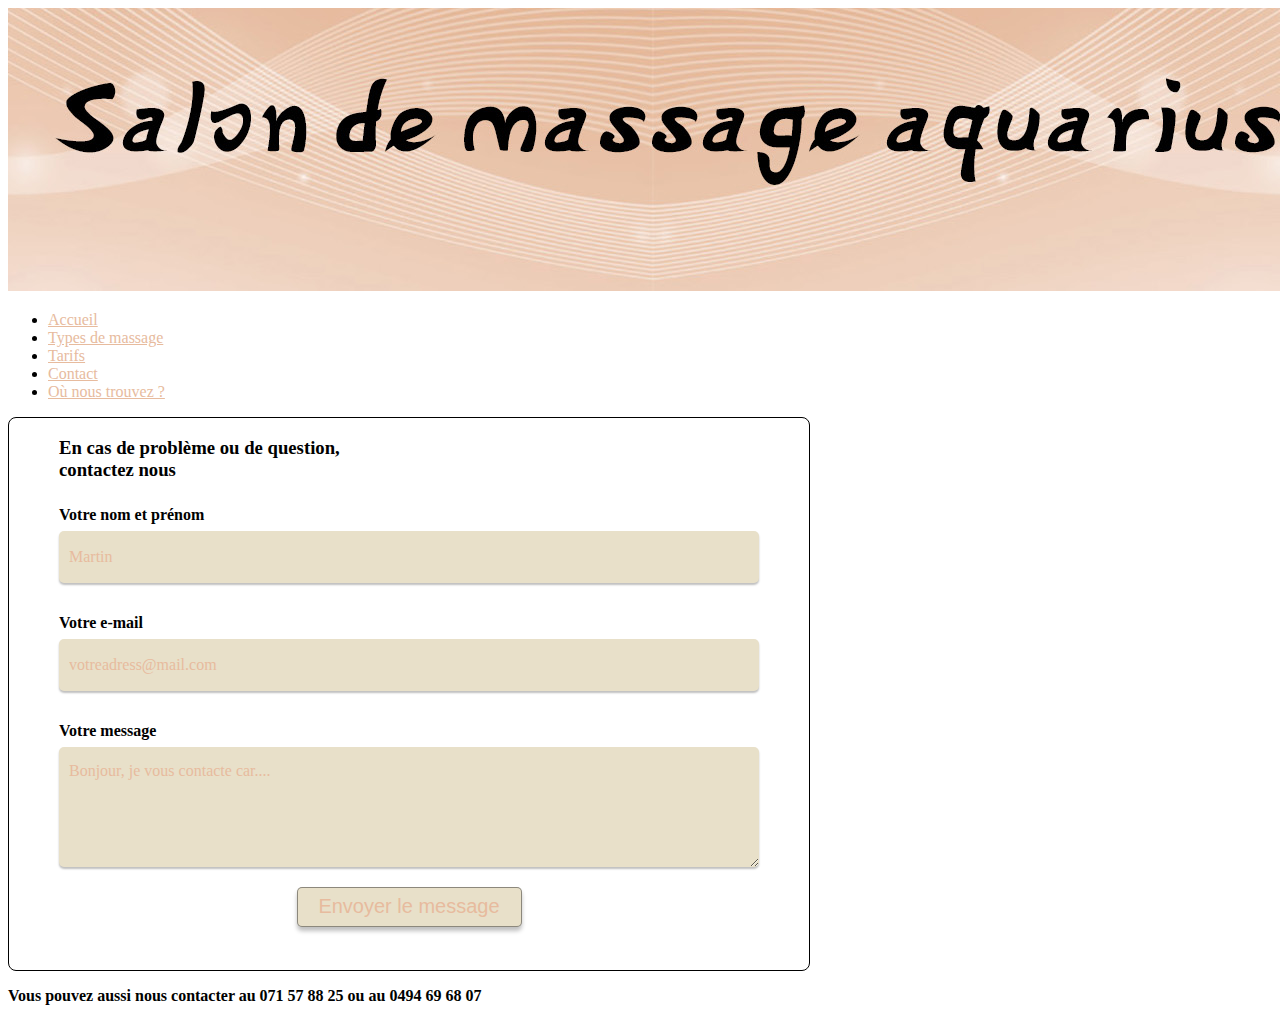
==== contact .html @ 01da407a "Add files via upload" ====
<!doctype html>
<html>
<head>
    <meta charset="UTF-8">
    <title>Salon de massage Aquarius</title>
    <link href="https://cdn.jsdelivr.net/npm/bootstrap@5.1.3/dist/css/bootstrap.min.css" rel="stylesheet" integrity="sha384-1BmE4kWBq78iYhFldvKuhfTAU6auU8tT94WrHftjDbrCEXSU1oBoqyl2QvZ6jIW3" crossorigin="anonymous">
    <link href="custom.css">
    <link href="Style.css" rel="stylesheet" type="text/css">
</head>
<body style="background-color:#ffffff;"><div class="text-center"><img src="Image/bannière copie.jpg" alt="" class="img-fluid" ></div>
<!--Début navbar-->
   <header>
    <nav class="navbar navbar-expand-sm navbar-dark bg-black">
        <div class="navbar-nav">
            <div class="container">
                <ul class="navbar-nav">
                    <li class="nav-item">
                        <a class="nav-link active" href="index.html" style="color: #E7BB9E;"> Accueil</a>
                    </li>
                    <li class="nav-item ">
                        <a class="nav-link active" href="type de massage.html" style="color: #E7BB9E;"> Types de massage</a>
                    </li>
                    <li class="nav-item">
                        <a class="nav-link active" href="tarifs.html" style="color: #E7BB9E;"> Tarifs</a>
                    </li>
                    <li class="nav-item">
                        <a class="nav-link active" href="contact .html" style="color: #E7BB9E;"> Contact</a>
                    </li>
                    <li class="nav-item">
                        <a  class="nav-link actic" href="où nous trouvez.html" style="color: #E7BB9E;"> Où nous trouvez ?</a>
                    </li>
                </ul>
            </div>
        </div>
    </nav>
    </header>
<!--Fin navbar-->
<!--Début formulaire-->
<div class="container">
<div class="row">
<div class="col align-self-start">
<!--vide-->
</div>
<div class="col ps-5 align-self-center p-5">
    <div class="contactez-nous text-center">
        <p> <h3>  En cas de problème ou de question, 
            <br> contactez nous </h3></p>
        <form action="/page-traitement-donnees" method="post">
        <div>
        <label for="nom">Votre nom et prénom</label>
        <input type="text" id="nom" name="nom" placeholder="Martin" required>
        </div>
        <div>
        <label for="email">Votre e-mail</label>
        <input type="email" id="email" name="email" placeholder="votreadress@mail.com" required>
        </div>
        <div>
        <label for="message">Votre message</label>
        <textarea id="message" name="message" placeholder="Bonjour, je vous contacte car...." required></textarea>
        </div>
        <div>
        <button type="submit">Envoyer le message</button>
        </div>
        </form>
        </div>
</div>
<div class="col align-self-end">
<!--vide-->
</div>
</div>
</div>
<!--Fin formulaire-->
<p class="justifer text-md-center container row-cols-5"><b>Vous pouvez aussi nous contacter au 071 57 88 25 ou au 0494 69 68 07</b></p>
</body>
</html>
---- Style.css ----
@charset "UTF-8";
/* CSS Document */
.jusitfier {
	text-align: justify;
	text-justify: inter-word;
}


.contactez-nous {
width: 700px;
border: 1px solid;
border-radius: 8px;
padding: 0 50px 0 50px;
background: white;
}

.contactez-nous > h1 {
font-weight: 500;
}

.contactez-nous > p {
font-weight: 300;
}

form div {
width: 100%;
display: flex;
flex-direction: column;
min-height: 83px;
margin-top: 25px;
}

form div > label {
margin-bottom: 7px;
font-weight: 600;
}

form div > input, form div > select, form div > textarea {
background: #E8E0C9;
border: none;
border-radius: 5px;
font-size: 16px;
font-weight: 500;
font-family: Montserrat, "sans-serif";
box-shadow: 0px 2px 2px 0px rgba(0,0,0,0.25);
}

form div > input, form div > select {
height: 50px;
padding-left: 10px;
}

form div > textarea {
height: 105px;
padding: 15px 0px 0px 10px;
}

form div > input::placeholder, form div > textarea::placeholder {
color: #E7BB9E;
}

form div > select:invalid {
color: #E7BB9E;
}

form div > select option {
background: #E7BB9E;
color: #E7BB9E;
}

form div:last-child {
align-items:center;
margin-top: 20px;
}

form button {
width: 225px;
max-width: 250px;
height: 40px;
font-weight: 300;
font-size: 20px;
background: #E8E0C9 ;
border: rgba(48, 48, 48, 0.5) solid 1px;
border-radius: 5px;
box-shadow: 0px 4px 4px 0px rgba(0,0,0,0.25);
color: #E7BB9E;
}

@font-face{
	font-family: Gyosho;
	src: url(fonts/Gyosho.ttf);
}

.tableau-style {
	border-collapse: collapse;
	min-width: 400px;
	width: auto;
	box-shadow: 0 5px 50px rgba(0,0,0,0.15);
	cursor: pointer;
	margin: 100px auto ;
	border:2px solid #E7BB9E;
}

thead tr {
	background-color: #E7BB9E;
	color :#fff ;
	text-align: left;
}

th, td {
	padding: 15px 20px;
}	

tbody tr, td, th {
	border: 1px solid #ddd;
}
 tbody tr:nth-child(even){
	 background-color: #E7BB9E;
}
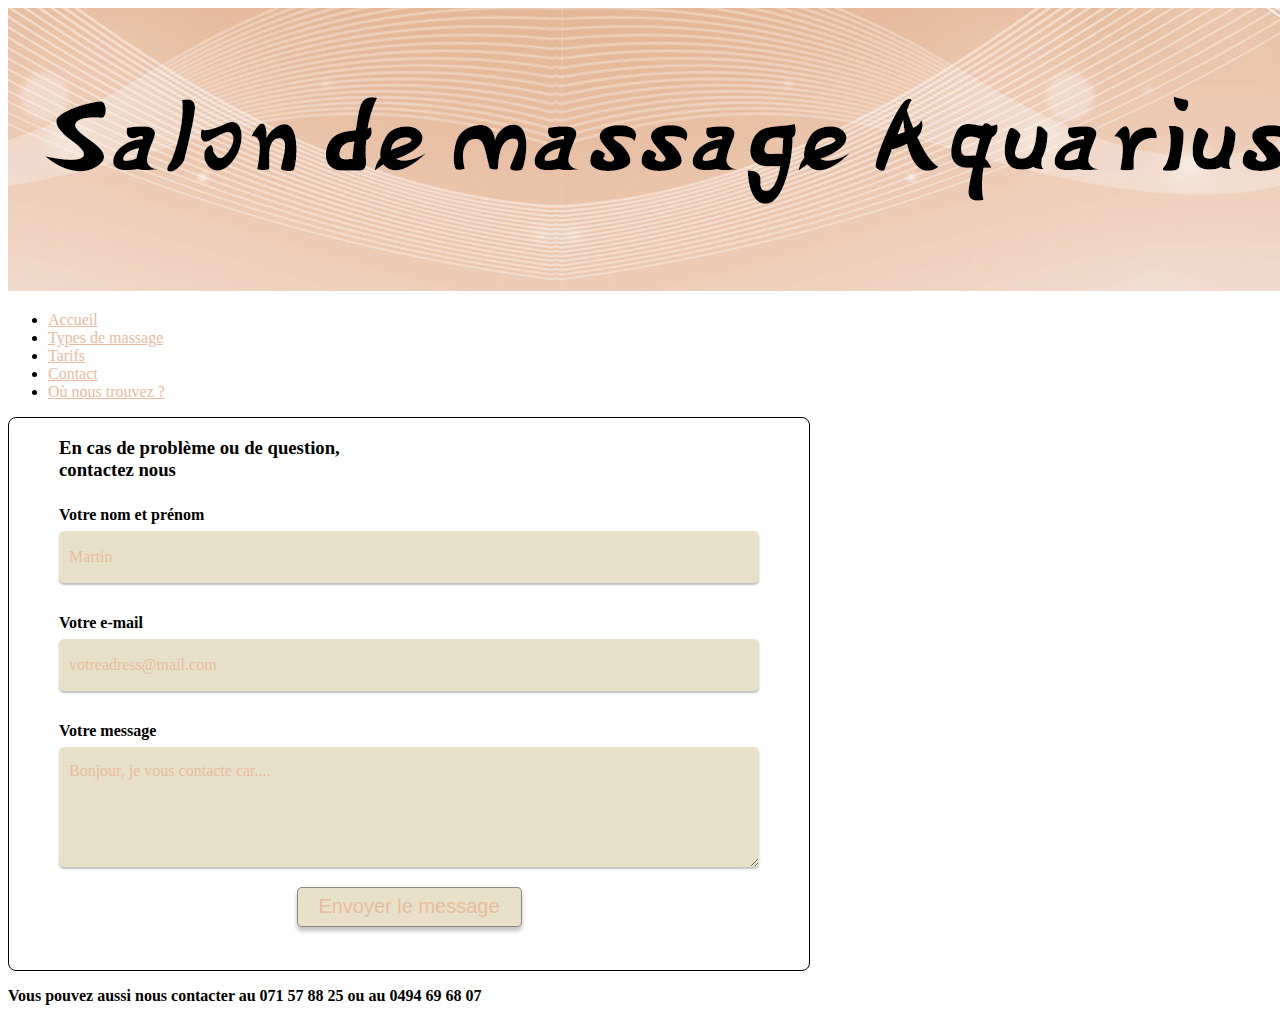
==== commit 71169926: "Add files via upload" ====
--- a/contact .html
+++ b/contact .html
@@ -7,7 +7,7 @@
     <link href="custom.css">
     <link href="Style.css" rel="stylesheet" type="text/css">
 </head>
-<body style="background-color:#ffffff;"><div class="text-center"><img src="Image/bannière copie.jpg" alt="" class="img-fluid" ></div>
+<div class="text-center"><img src="Image/banniere.jpg" alt="" class="img-fluid" ></div>
 <!--Début navbar-->
    <header>
     <nav class="navbar navbar-expand-sm navbar-dark bg-black">
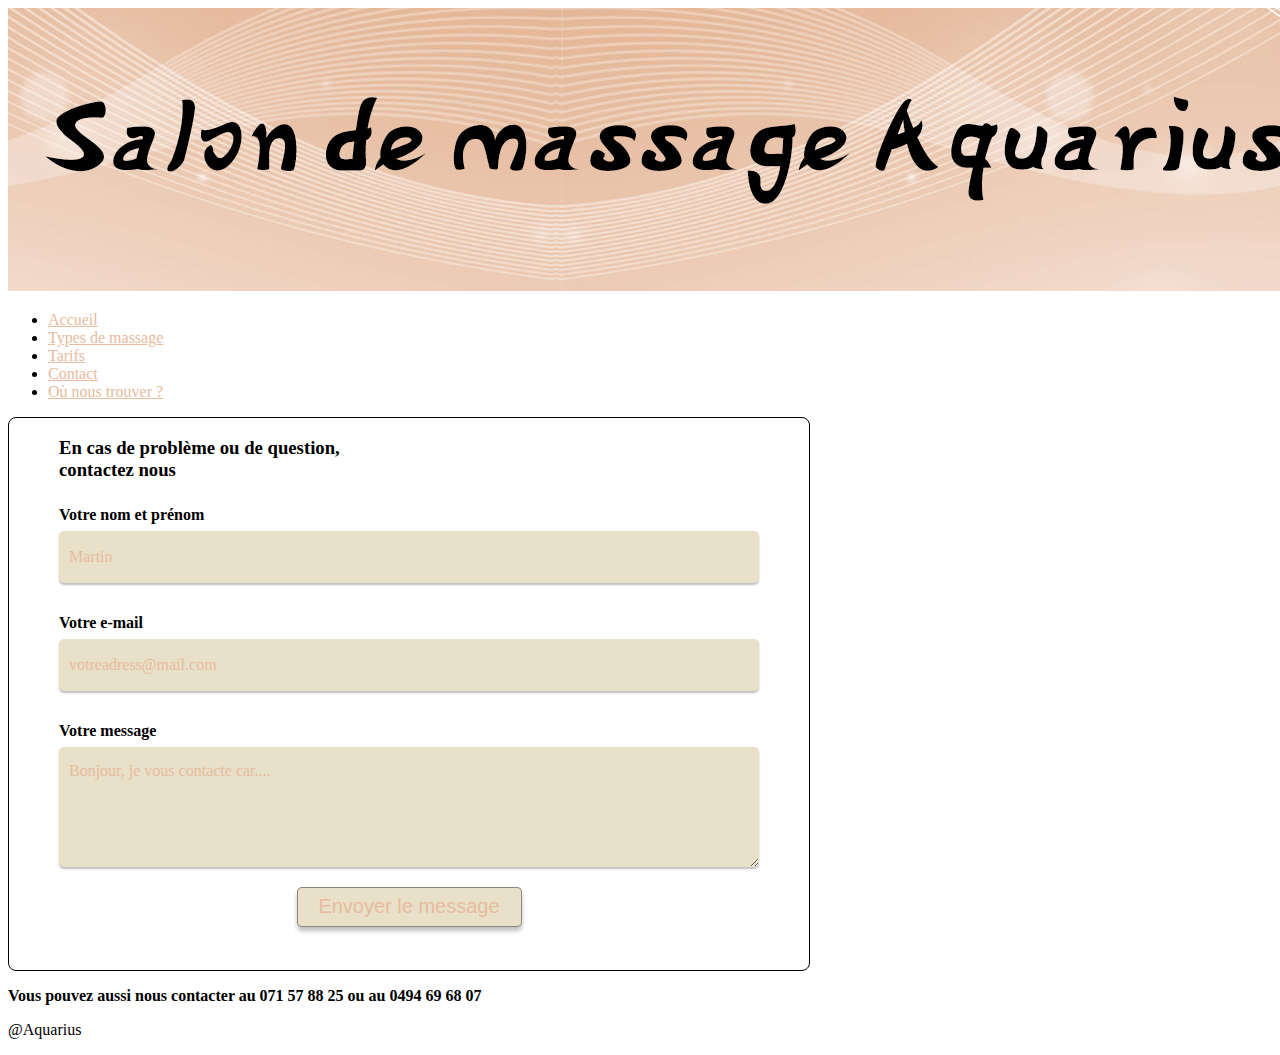
==== commit 7e1b9328: "Add files via upload" ====
--- a/contact .html
+++ b/contact .html
@@ -9,7 +9,7 @@
 </head>
 <div class="text-center"><img src="Image/banniere.jpg" alt="" class="img-fluid" ></div>
 <!--Début navbar-->
-   <header>
+<header>
     <nav class="navbar navbar-expand-sm navbar-dark bg-black">
         <div class="navbar-nav">
             <div class="container">
@@ -27,13 +27,13 @@
                         <a class="nav-link active" href="contact .html" style="color: #E7BB9E;"> Contact</a>
                     </li>
                     <li class="nav-item">
-                        <a  class="nav-link actic" href="où nous trouvez.html" style="color: #E7BB9E;"> Où nous trouvez ?</a>
+                        <a  class="nav-link actic" href="où nous trouver.html" style="color: #E7BB9E;"> Où nous trouver ?</a>
                     </li>
                 </ul>
             </div>
         </div>
     </nav>
-    </header>
+</header>
 <!--Fin navbar-->
 <!--Début formulaire-->
 <div class="container">
@@ -71,5 +71,7 @@
 </div>
 <!--Fin formulaire-->
 <p class="justifer text-md-center container row-cols-5"><b>Vous pouvez aussi nous contacter au 071 57 88 25 ou au 0494 69 68 07</b></p>
+
+<p><footer>@Aquarius</footer></p>
 </body>
 </html>--- a/Style.css
+++ b/Style.css
@@ -116,4 +116,4 @@
 }
  tbody tr:nth-child(even){
 	 background-color: #E7BB9E;
-}	 +}	 
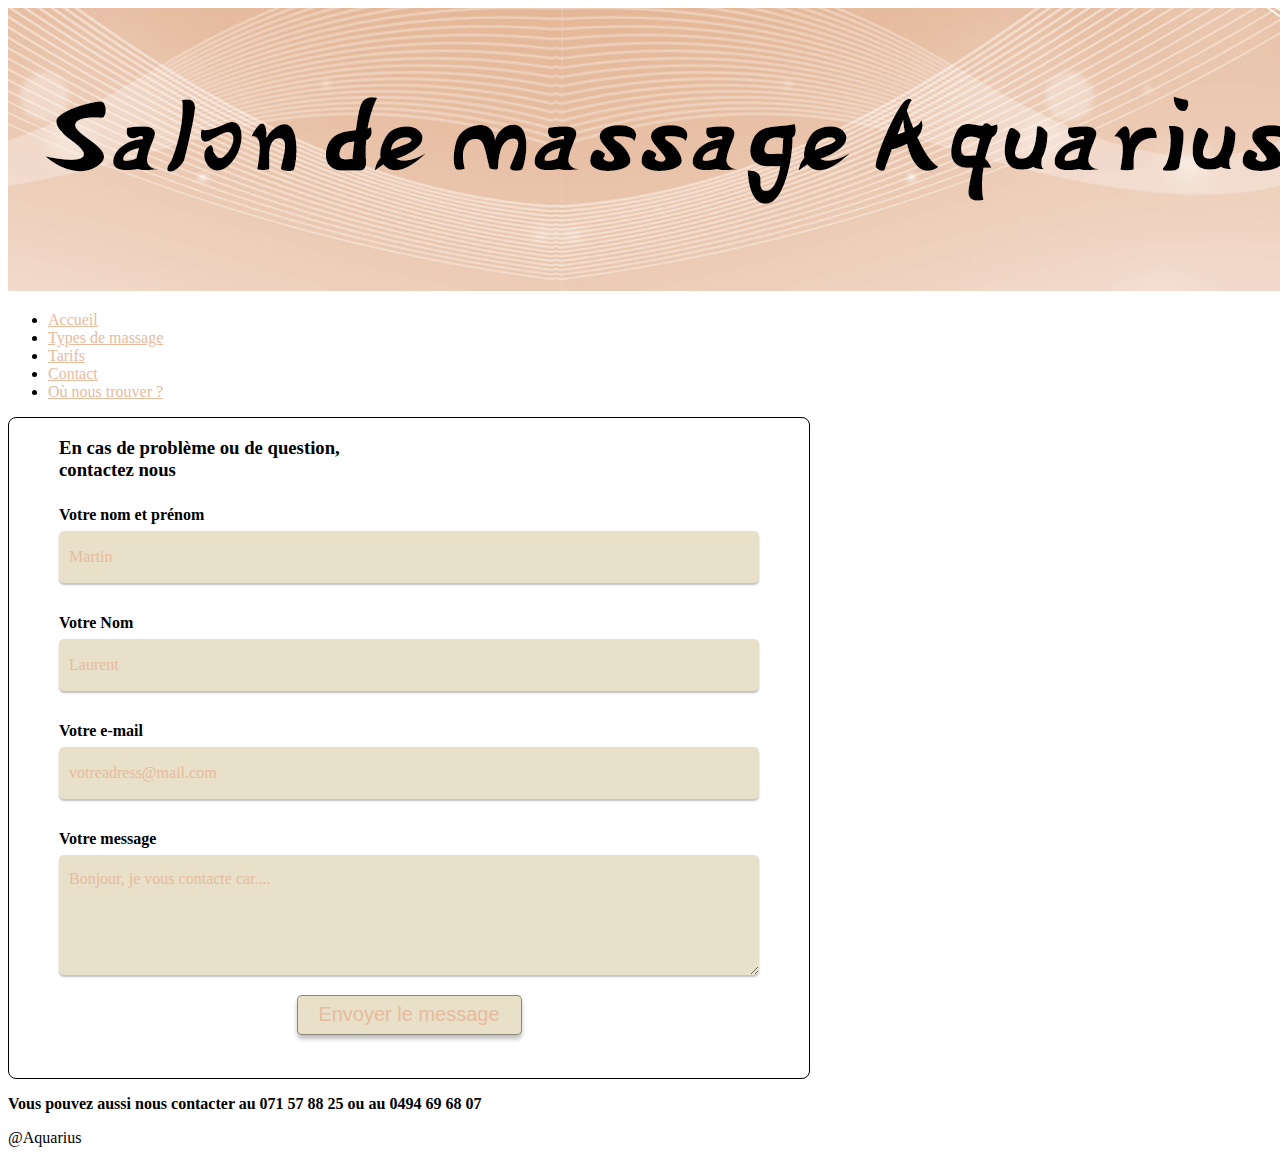
==== commit 5cb79a0a: "Add files via upload" ====
--- a/contact .html
+++ b/contact .html
@@ -45,10 +45,14 @@
     <div class="contactez-nous text-center">
         <p> <h3>  En cas de problème ou de question, 
             <br> contactez nous </h3></p>
-        <form action="/page-traitement-donnees" method="post">
+            <form action="mailto:salondemassageaquarius@gmail.com" method="get" enctype="text/plain">
         <div>
         <label for="nom">Votre nom et prénom</label>
         <input type="text" id="nom" name="nom" placeholder="Martin" required>
+        </div>
+        <div>
+        <label for="nom">Votre Nom</label>
+        <input type="text" id="nom" name="nom" placeholder="Laurent" required>
         </div>
         <div>
         <label for="email">Votre e-mail</label>
